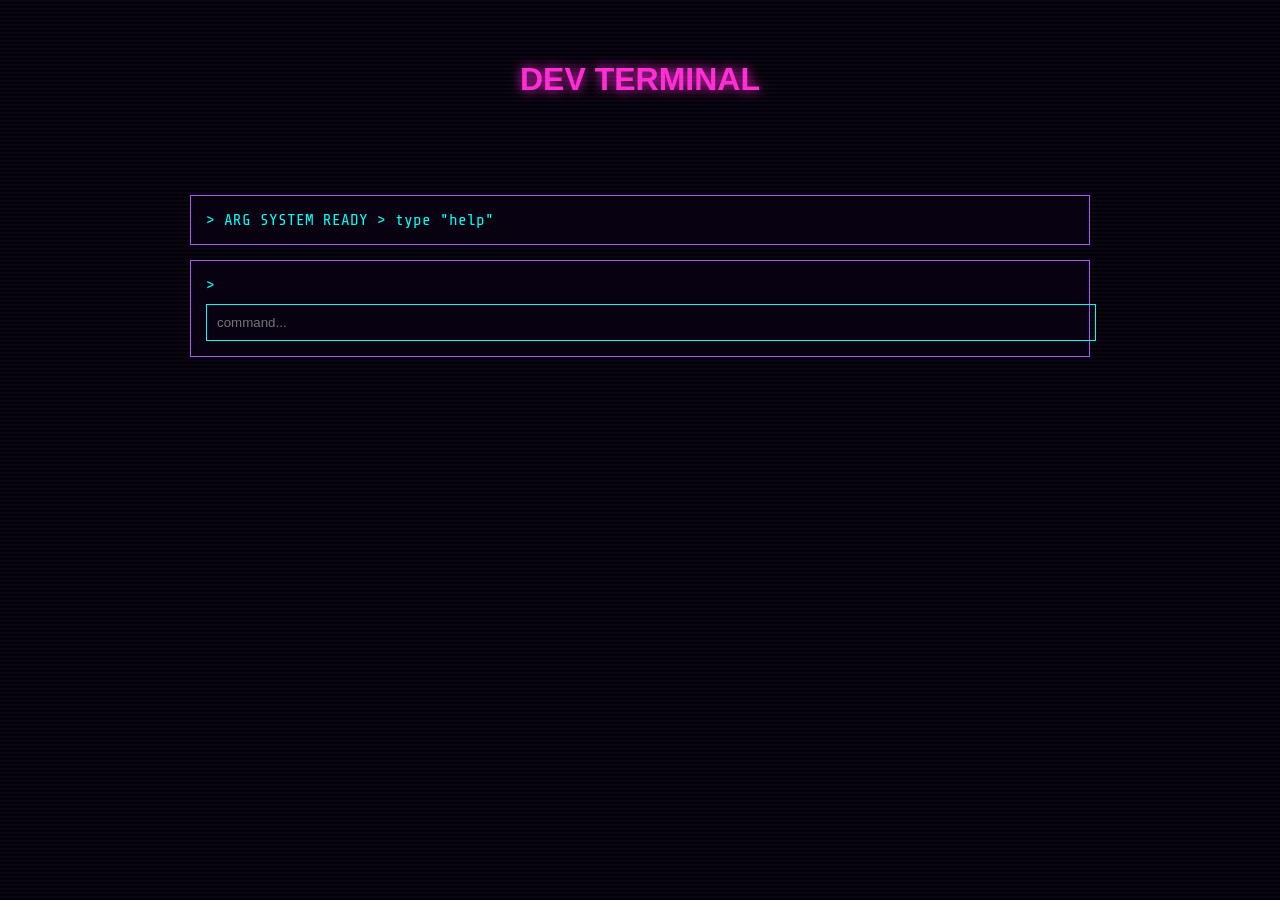
==== terminal.html @ d589426a "Create terminal.html" ====
<!DOCTYPE html>
<html lang="en">
<head>
<meta charset="UTF-8" />
<title>ACE_OS // DEV TERMINAL</title>

<link href="https://fonts.googleapis.com/css2?family=Share+Tech+Mono&display=swap" rel="stylesheet">
<link rel="stylesheet" href="style.css">
</head>

<body>

<header>
  <h1>DEV TERMINAL</h1>
</header>

<div class="terminal">

  <div id="output" class="block">
> ARG SYSTEM READY
> type "help"
  </div>

  <div class="block">
    > <input id="cmdInput" placeholder="command..." autocomplete="off">
  </div>

</div>

<script src="app.js"></script>

</body>
</html>
---- style.css ----
body {
  margin: 0;
  background: #05010a;
  color: #00fff7;
  font-family: 'Share Tech Mono', monospace;
}

body::before {
  content: "";
  position: fixed;
  inset: 0;
  background: repeating-linear-gradient(
    to bottom,
    rgba(255,255,255,0.03),
    rgba(255,255,255,0.03) 1px,
    transparent 2px,
    transparent 4px
  );
  pointer-events: none;
}

/* BOOT */
#bootScreen {
  position: fixed;
  inset: 0;
  background: black;
  display: flex;
  align-items: center;
  justify-content: center;
  z-index: 9999;
}

.bootText {
  white-space: pre-line;
  font-size: 14px;
  text-shadow: 0 0 10px #00fff7;
}

/* MAIN */
header {
  text-align: center;
  padding: 40px;
}

h1 {
  font-family: 'Orbitron', sans-serif;
  color: #ff2bd6;
  text-shadow: 0 0 12px #ff2bd6;
}

.terminal {
  max-width: 900px;
  margin: auto;
  padding: 20px;
}

.block {
  border: 1px solid #a855f7;
  padding: 15px;
  margin: 15px 0;
  background: rgba(10,0,20,0.6);
  backdrop-filter: blur(6px);
}

input {
  width: 100%;
  margin-top: 10px;
  background: transparent;
  border: 1px solid #00fff7;
  color: #00fff7;
  padding: 10px;
  outline: none;
}

#loginMsg {
  margin-top: 10px;
  color: #ff2bd6;
}

footer {
  text-align: center;
  padding: 30px;
  opacity: 0.6;
}
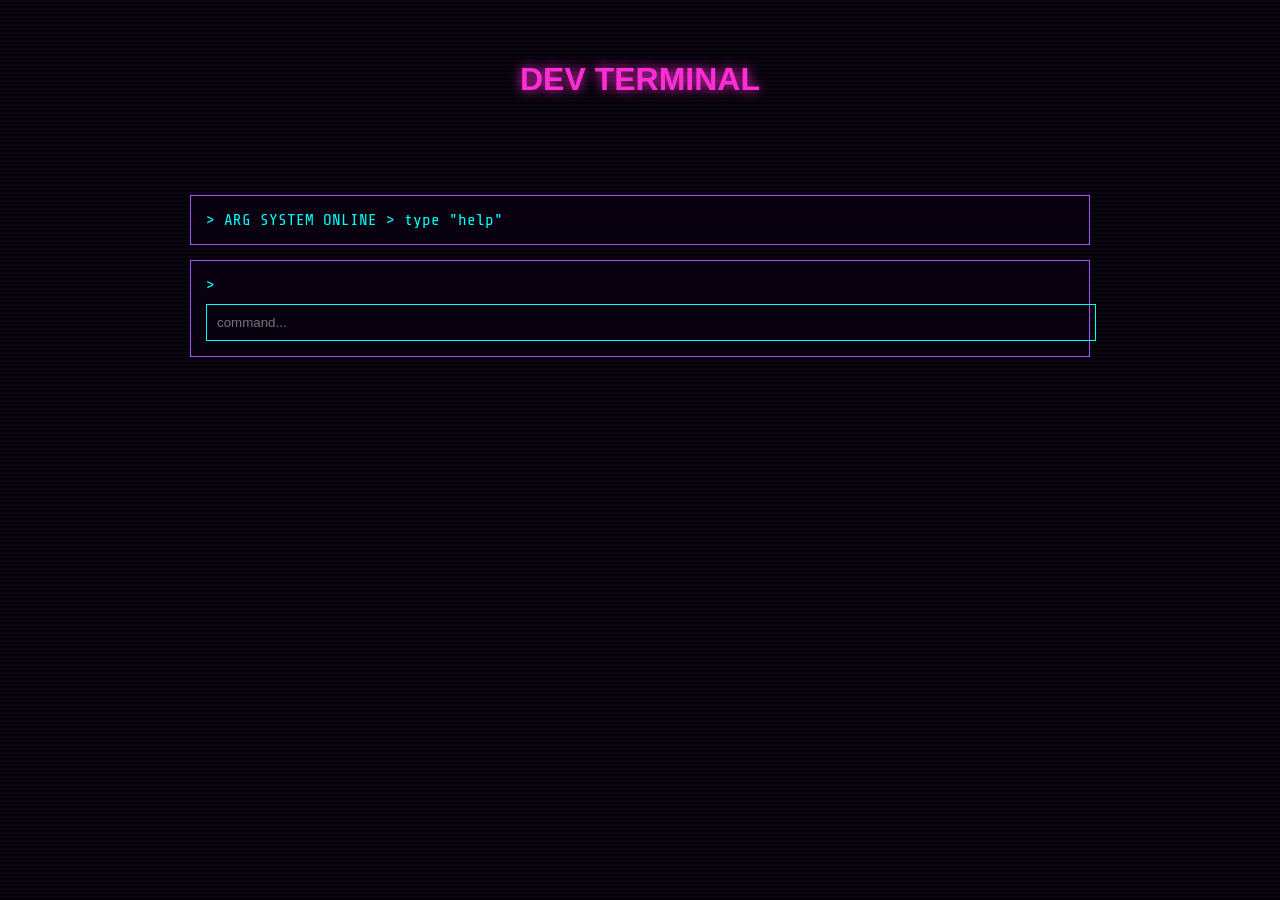
==== commit 9ee3401d: "Update terminal.html" ====
--- a/terminal.html
+++ b/terminal.html
@@ -16,8 +16,8 @@
 
 <div class="terminal">
 
-  <div id="output" class="block">
-> ARG SYSTEM READY
+  <div class="block" id="output">
+> ARG SYSTEM ONLINE
 > type "help"
   </div>
 
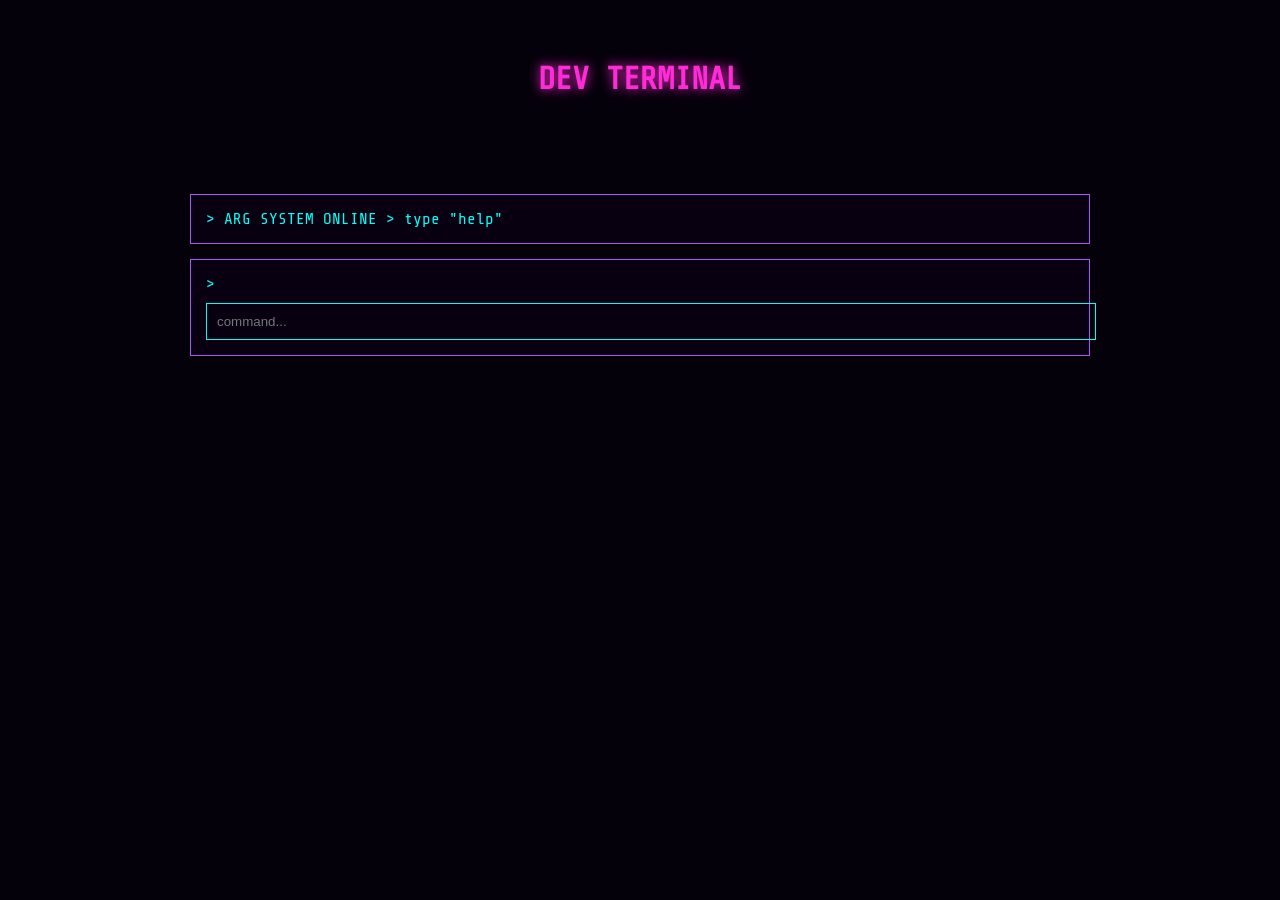
==== commit 5656080c: "Update terminal.html" ====
--- a/terminal.html
+++ b/terminal.html
@@ -22,10 +22,16 @@
   </div>
 
   <div class="block">
-    > <input id="cmdInput" placeholder="command..." autocomplete="off">
+    > <input id="cmdInput" autocomplete="off" placeholder="command..." />
   </div>
 
 </div>
+
+<!-- SFX -->
+<audio id="sfxBoot" src="assets/boot.wav"></audio>
+<audio id="sfxKey" src="assets/key.wav"></audio>
+<audio id="sfxError" src="assets/error.wav"></audio>
+<audio id="sfxGlitch" src="assets/glitch.wav"></audio>
 
 <script src="app.js"></script>
 
--- a/style.css
+++ b/style.css
@@ -5,49 +5,54 @@
   font-family: 'Share Tech Mono', monospace;
 }
 
-body::before {
-  content: "";
-  position: fixed;
-  inset: 0;
-  background: repeating-linear-gradient(
-    to bottom,
-    rgba(255,255,255,0.03),
-    rgba(255,255,255,0.03) 1px,
-    transparent 2px,
-    transparent 4px
-  );
-  pointer-events: none;
-}
-
-/* BOOT */
-#bootScreen {
-  position: fixed;
-  inset: 0;
-  background: black;
-  display: flex;
-  align-items: center;
-  justify-content: center;
-  z-index: 9999;
-}
-
-.bootText {
-  white-space: pre-line;
-  font-size: 14px;
-  text-shadow: 0 0 10px #00fff7;
-}
-
-/* MAIN */
+/* HEADER */
 header {
   text-align: center;
   padding: 40px;
 }
 
 h1 {
-  font-family: 'Orbitron', sans-serif;
   color: #ff2bd6;
   text-shadow: 0 0 12px #ff2bd6;
 }
 
+/* HUB GRID */
+.grid {
+  display: grid;
+  grid-template-columns: repeat(2, 200px);
+  gap: 15px;
+  justify-content: center;
+  margin-top: 50px;
+}
+
+.card {
+  padding: 20px;
+  border: 1px solid #00fff7;
+  cursor: pointer;
+  text-align: center;
+  transition: 0.2s;
+}
+
+.card:hover {
+  border-color: #ff2bd6;
+  color: #ff2bd6;
+  transform: scale(1.05);
+}
+
+.dev {
+  border-color: #ff2bd6;
+}
+
+/* PANEL */
+.panel {
+  margin: 40px auto;
+  width: 60%;
+  padding: 20px;
+  border: 1px solid #a855f7;
+  white-space: pre-line;
+}
+
+/* TERMINAL */
 .terminal {
   max-width: 900px;
   margin: auto;
@@ -59,9 +64,9 @@
   padding: 15px;
   margin: 15px 0;
   background: rgba(10,0,20,0.6);
-  backdrop-filter: blur(6px);
 }
 
+/* INPUT */
 input {
   width: 100%;
   margin-top: 10px;
@@ -71,14 +76,3 @@
   padding: 10px;
   outline: none;
 }
-
-#loginMsg {
-  margin-top: 10px;
-  color: #ff2bd6;
-}
-
-footer {
-  text-align: center;
-  padding: 30px;
-  opacity: 0.6;
-}
